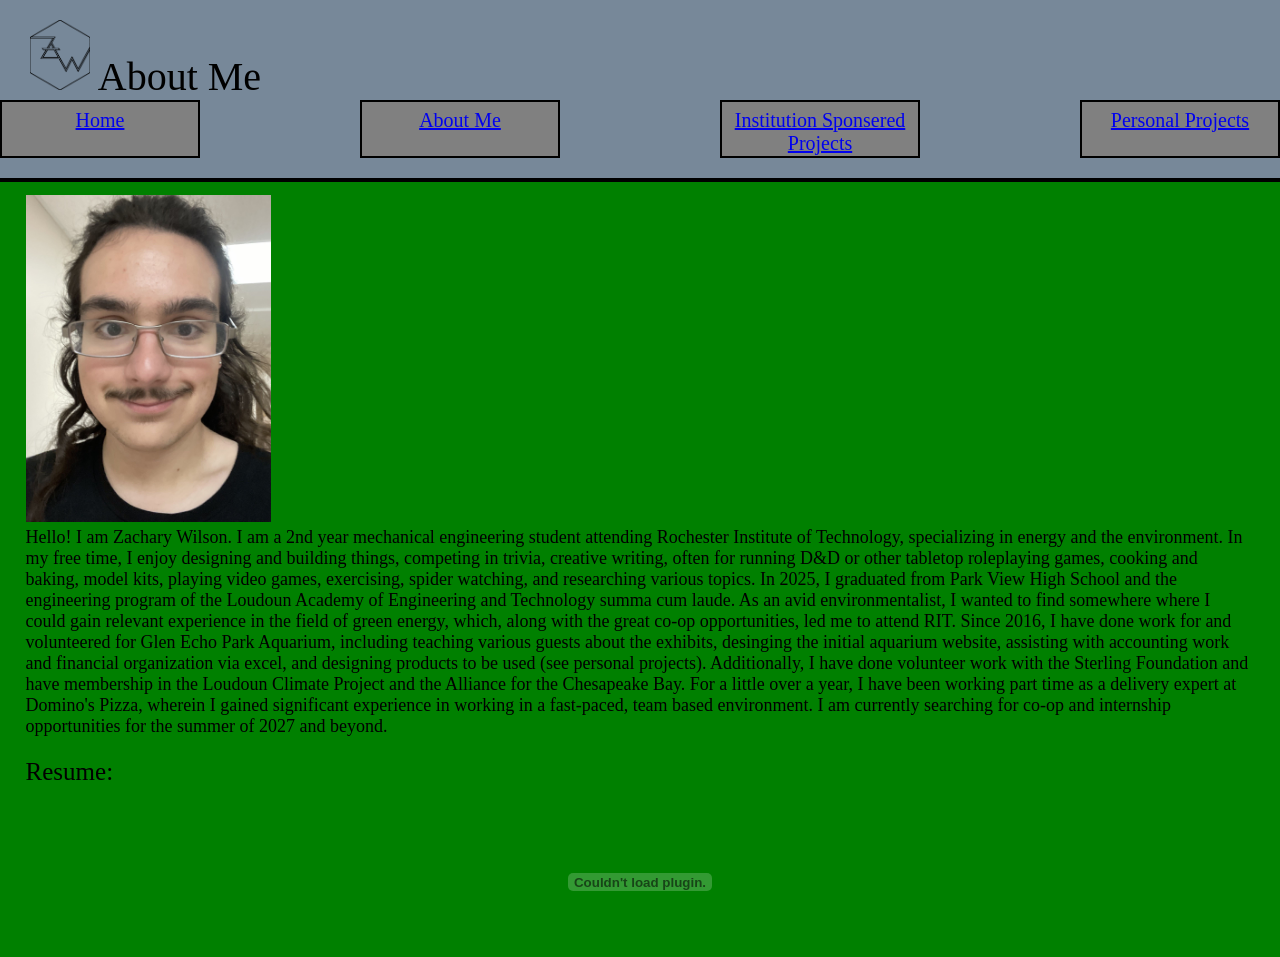
==== About.html @ 10fa4cf7 "d" ====
<!DOCTYPE html>
<html lang="en">
    <head>
        <title> About Zachary Wilson</title>
        <link rel="icon" type="image/png" href="Monogram-1.png">
    </head>
 <body style="background-color:green;">
    <link rel="stylesheet" href="style.css">
    <meta charset="UTF-8">
    <meta name="viewport" content="width=device-width, initial-scale=1.0">



    <header>
        <div style="text-align: left; margin-left: 20px; margin-right: 20px; font-size: 40px;">
        <img src="Monogram-1.png" alt="" width="60" height="70" style="padding-left: 10px;">
         About Me
        </div>
         <nav style="text-align: center; display: flex; gap: calc(100vw / 8); justify-content: center;">

            <a href="index.html" class="box" style="font-size: 20px">
                Home
            </a>

            <a href="About.html" class="box" style="font-size: 20px">
                About Me
            </a>

            <a href="Projects_inst.html" class="box" style="font-size: 20px">
                Institution Sponsered Projects
            </a>

            <a href="Projects_personal.html" class="box" style="font-size: 20px">
                Personal Projects
            </a>

         </nav>
    </header>
    <main>

<div style="font-size: 18px; padding-left:2%; padding-right:2%; padding-top:1%;">
    <div style="float: left">
        <img src="that guy.jpg" width="20%" >
    </div>
Hello! I am Zachary Wilson. I am a 2nd year mechanical engineering student attending Rochester Institute of Technology, specializing in energy and the environment. 
In my free time, I enjoy designing and building things, competing in trivia, creative writing, often for running D&D or other tabletop roleplaying games, cooking and baking, model kits, playing video games, exercising, spider watching, and researching various topics.
In 2025, I graduated from Park View High School and the engineering program of the Loudoun Academy of Engineering and Technology summa cum laude.
As an avid environmentalist, I wanted to find somewhere where I could gain relevant experience in the field of green energy, which, along with the great co-op opportunities, led me to attend RIT.
Since 2016, I have done work for and volunteered for Glen Echo Park Aquarium, including teaching various guests about the exhibits, desinging the initial aquarium website, assisting with accounting work and financial organization via excel, and designing products to be used (see personal projects).
Additionally, I have done volunteer work with the Sterling Foundation and have membership in the Loudoun Climate Project and the Alliance for the Chesapeake Bay.
For a little over a year, I have been working part time as a delivery expert at Domino's Pizza, wherein I gained significant experience in working in a fast-paced, team based environment.
I am currently searching for co-op and internship opportunities for the summer of 2027 and beyond.
<br>
<br>
    <div style="font-size:25px; text-align: left;">
    Resume:
    </div>
    <br>
        <embed src="Zachary Wilson resume 7.18.26.pdf" type="application/pdf" style="display: block; margin: 0 auto; width: 75%; height: 70%;"/>
</div>
    </main>
</body>
</html>
---- style.css ----
body {
    color: black;
    font-family: 'Times New Roman', Times, serif;
    margin: 0px;
}

header {
    position: sticky;
    background-color:lightslategray;
    top:0px;
    z-index:1000;
    background-position: center;
    padding-top: 20px;
    padding-bottom: 20px;
    padding-left: 0px;
    padding-right: 0px;
    border-bottom: 4px solid black;
}

.box {
    top:130px;
    display: inline-block;
    width: 200px;
    height: 40px;
    border: 2px solid black;
    background-color: gray;
    padding: 7px;
}
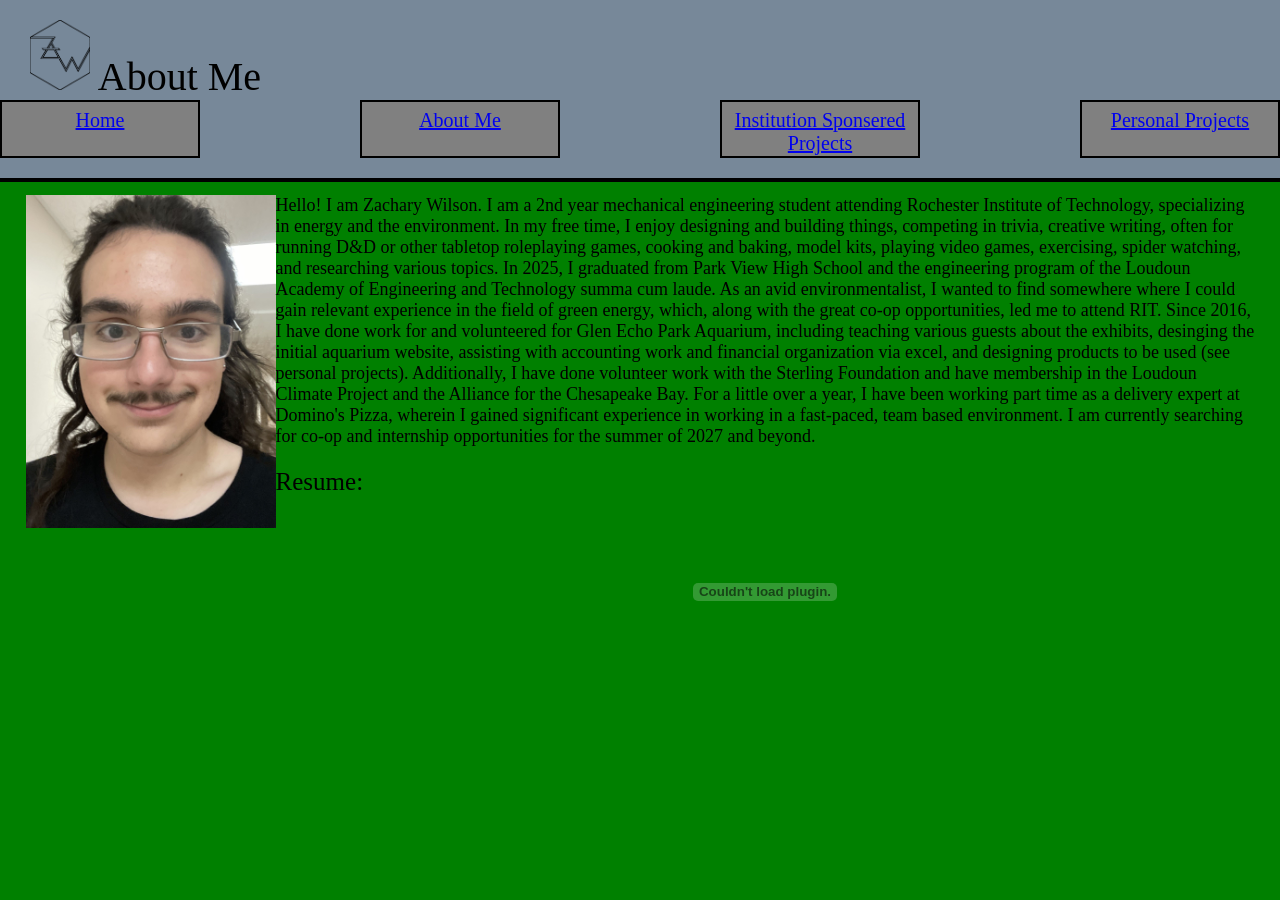
==== commit 43fd5b8d: "dd" ====
--- a/About.html
+++ b/About.html
@@ -40,7 +40,7 @@
 
 <div style="font-size: 18px; padding-left:2%; padding-right:2%; padding-top:1%;">
     <div style="float: left">
-        <img src="that guy.jpg" width="20%" >
+        <img src="that guy.jpg" width="250" >
     </div>
 Hello! I am Zachary Wilson. I am a 2nd year mechanical engineering student attending Rochester Institute of Technology, specializing in energy and the environment. 
 In my free time, I enjoy designing and building things, competing in trivia, creative writing, often for running D&D or other tabletop roleplaying games, cooking and baking, model kits, playing video games, exercising, spider watching, and researching various topics.
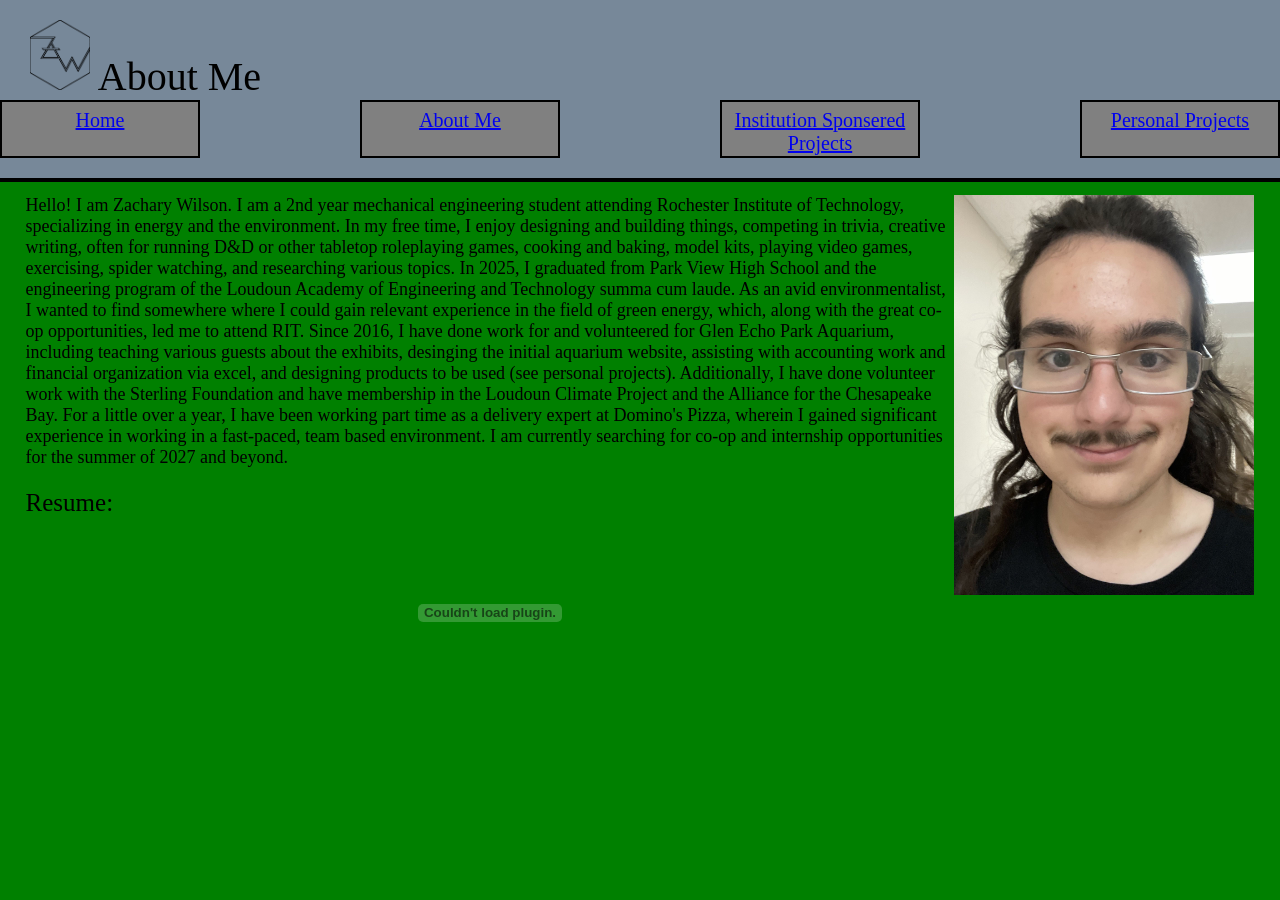
==== commit a3229da4: "d" ====
--- a/About.html
+++ b/About.html
@@ -39,8 +39,8 @@
     <main>
 
 <div style="font-size: 18px; padding-left:2%; padding-right:2%; padding-top:1%;">
-    <div style="float: left">
-        <img src="that guy.jpg" width="250" >
+    <div style="float: right">
+        <img src="that guy.jpg" width="300" >
     </div>
 Hello! I am Zachary Wilson. I am a 2nd year mechanical engineering student attending Rochester Institute of Technology, specializing in energy and the environment. 
 In my free time, I enjoy designing and building things, competing in trivia, creative writing, often for running D&D or other tabletop roleplaying games, cooking and baking, model kits, playing video games, exercising, spider watching, and researching various topics.
@@ -56,7 +56,7 @@
     Resume:
     </div>
     <br>
-        <embed src="Zachary Wilson resume 7.18.26.pdf" type="application/pdf" style="display: block; margin: 0 auto; width: 75%; height: 70%;"/>
+        <embed src="Zachary Wilson resume 7.18.26.pdf" type="application/pdf" style="display: block; margin: 0 auto; width: 75%; height: 750;"/>
 </div>
     </main>
 </body>
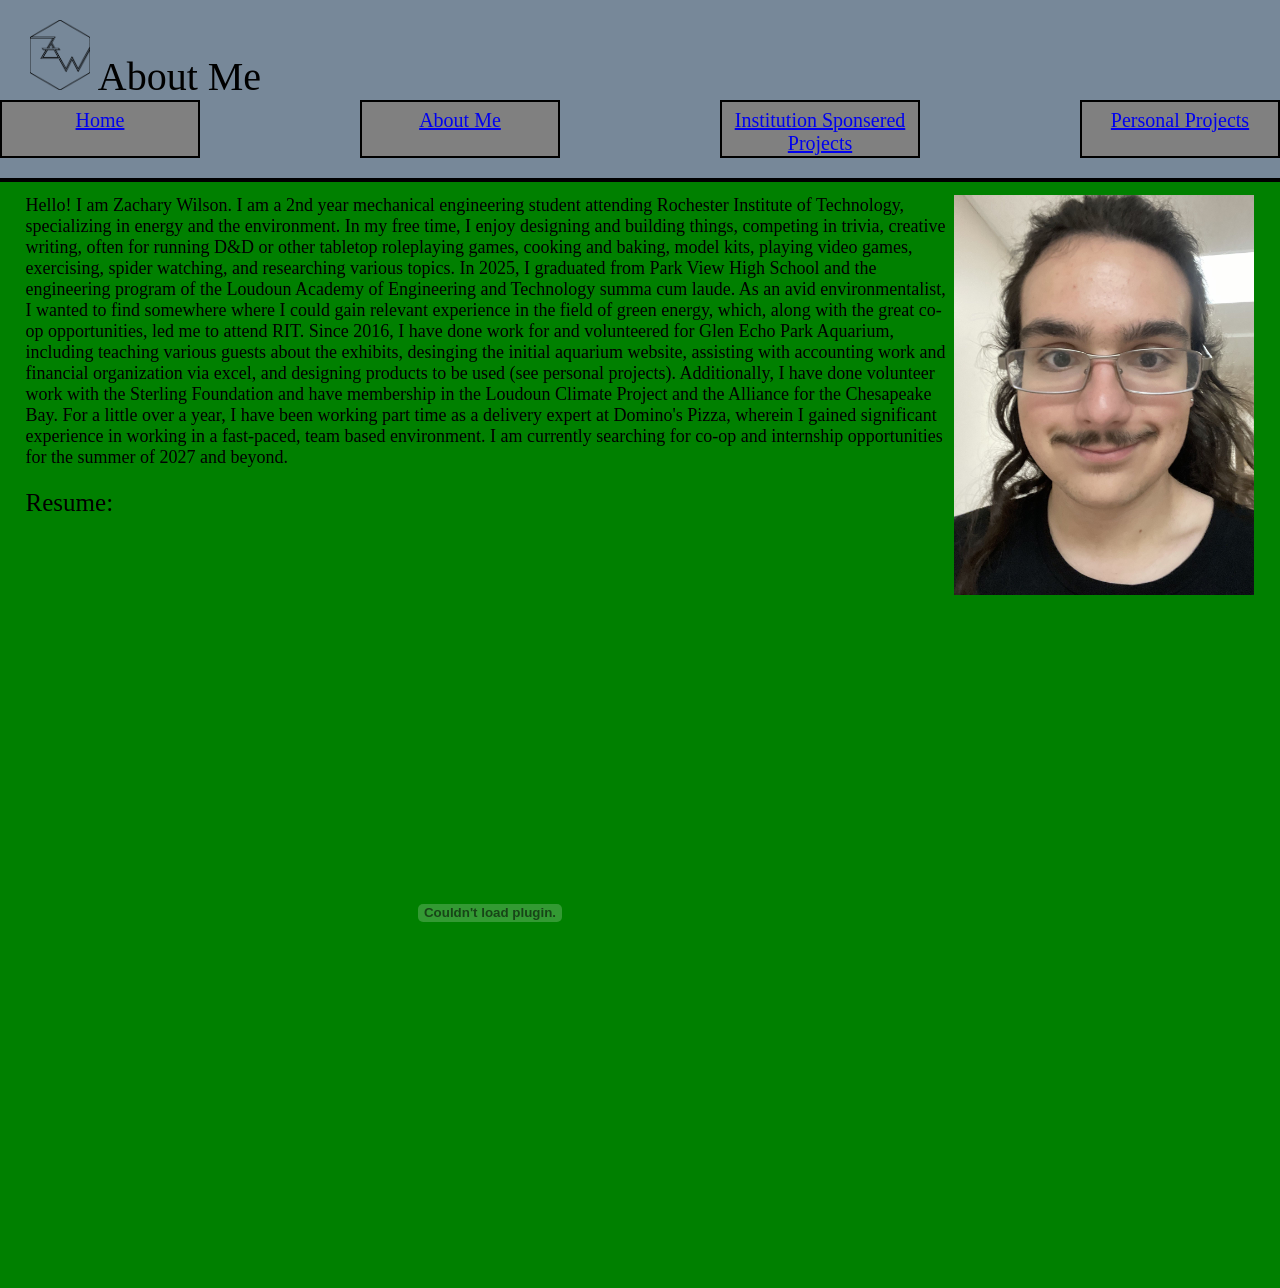
==== commit 5fb30607: "pixels (2016)" ====
--- a/About.html
+++ b/About.html
@@ -56,7 +56,7 @@
     Resume:
     </div>
     <br>
-        <embed src="Zachary Wilson resume 7.18.26.pdf" type="application/pdf" style="display: block; margin: 0 auto; width: 75%; height: 750;"/>
+        <embed src="Zachary Wilson resume 7.18.26.pdf" type="application/pdf" style="display: block; margin: 0 auto; width: 75%; height: 750px;"/>
 </div>
     </main>
 </body>
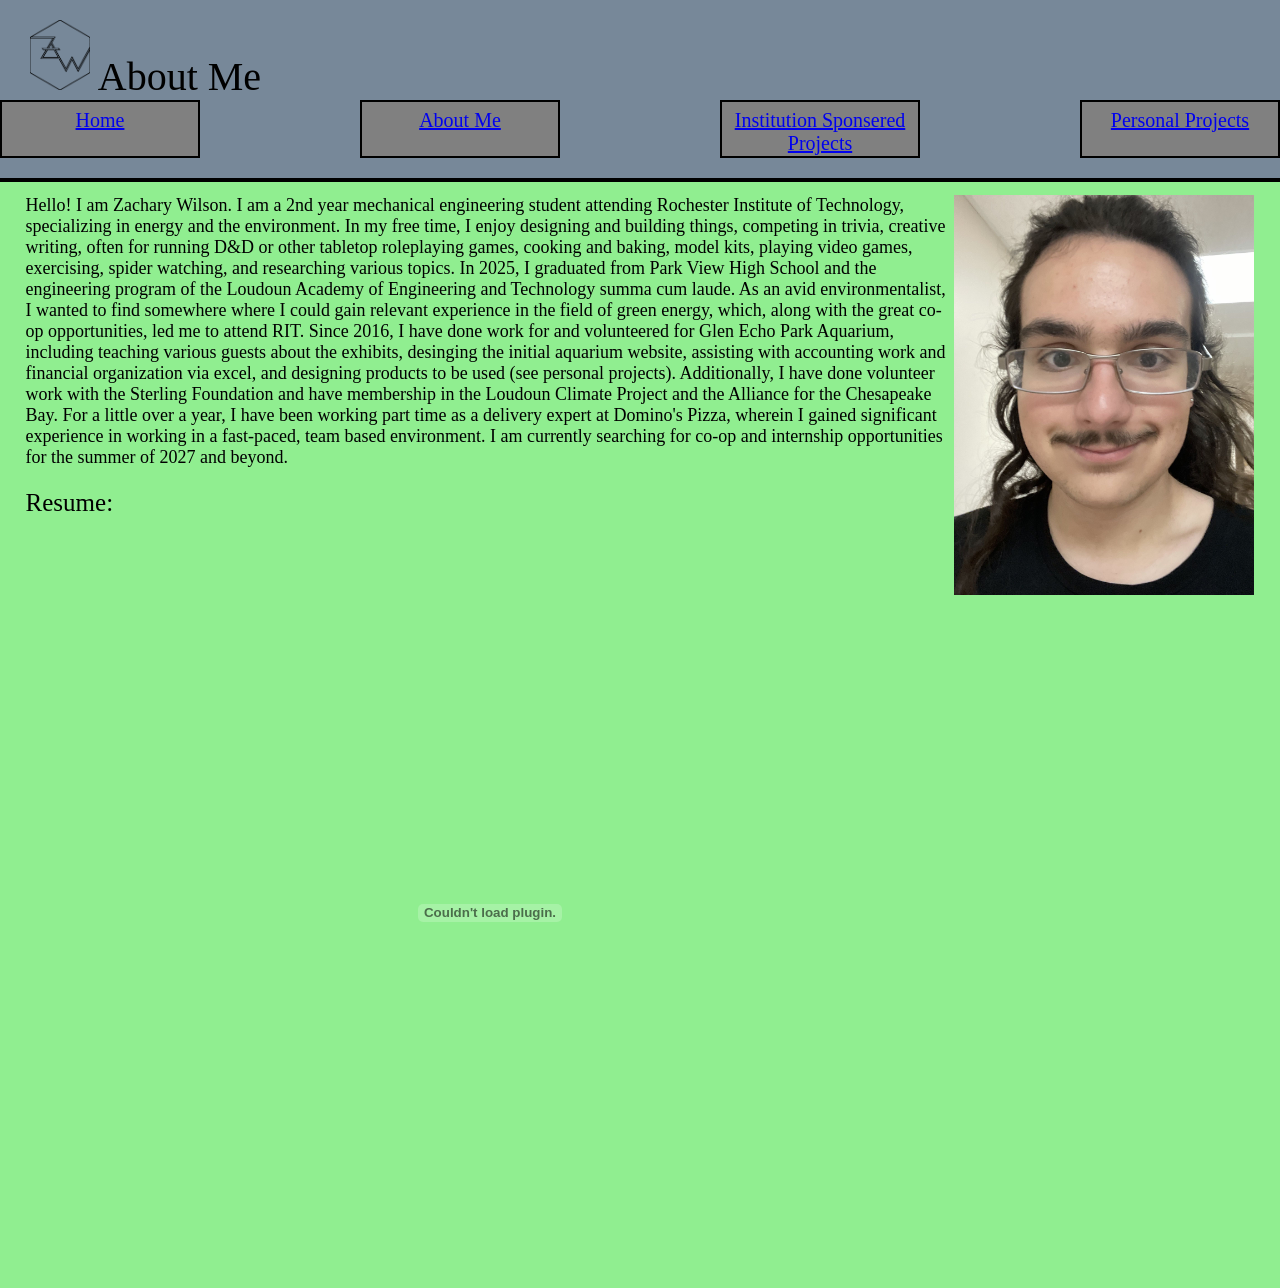
==== commit 20d4e0b9: "green" ====
--- a/About.html
+++ b/About.html
@@ -4,7 +4,7 @@
         <title> About Zachary Wilson</title>
         <link rel="icon" type="image/png" href="Monogram-1.png">
     </head>
- <body style="background-color:green;">
+ <body style="background-color:lightgreen;">
     <link rel="stylesheet" href="style.css">
     <meta charset="UTF-8">
     <meta name="viewport" content="width=device-width, initial-scale=1.0">
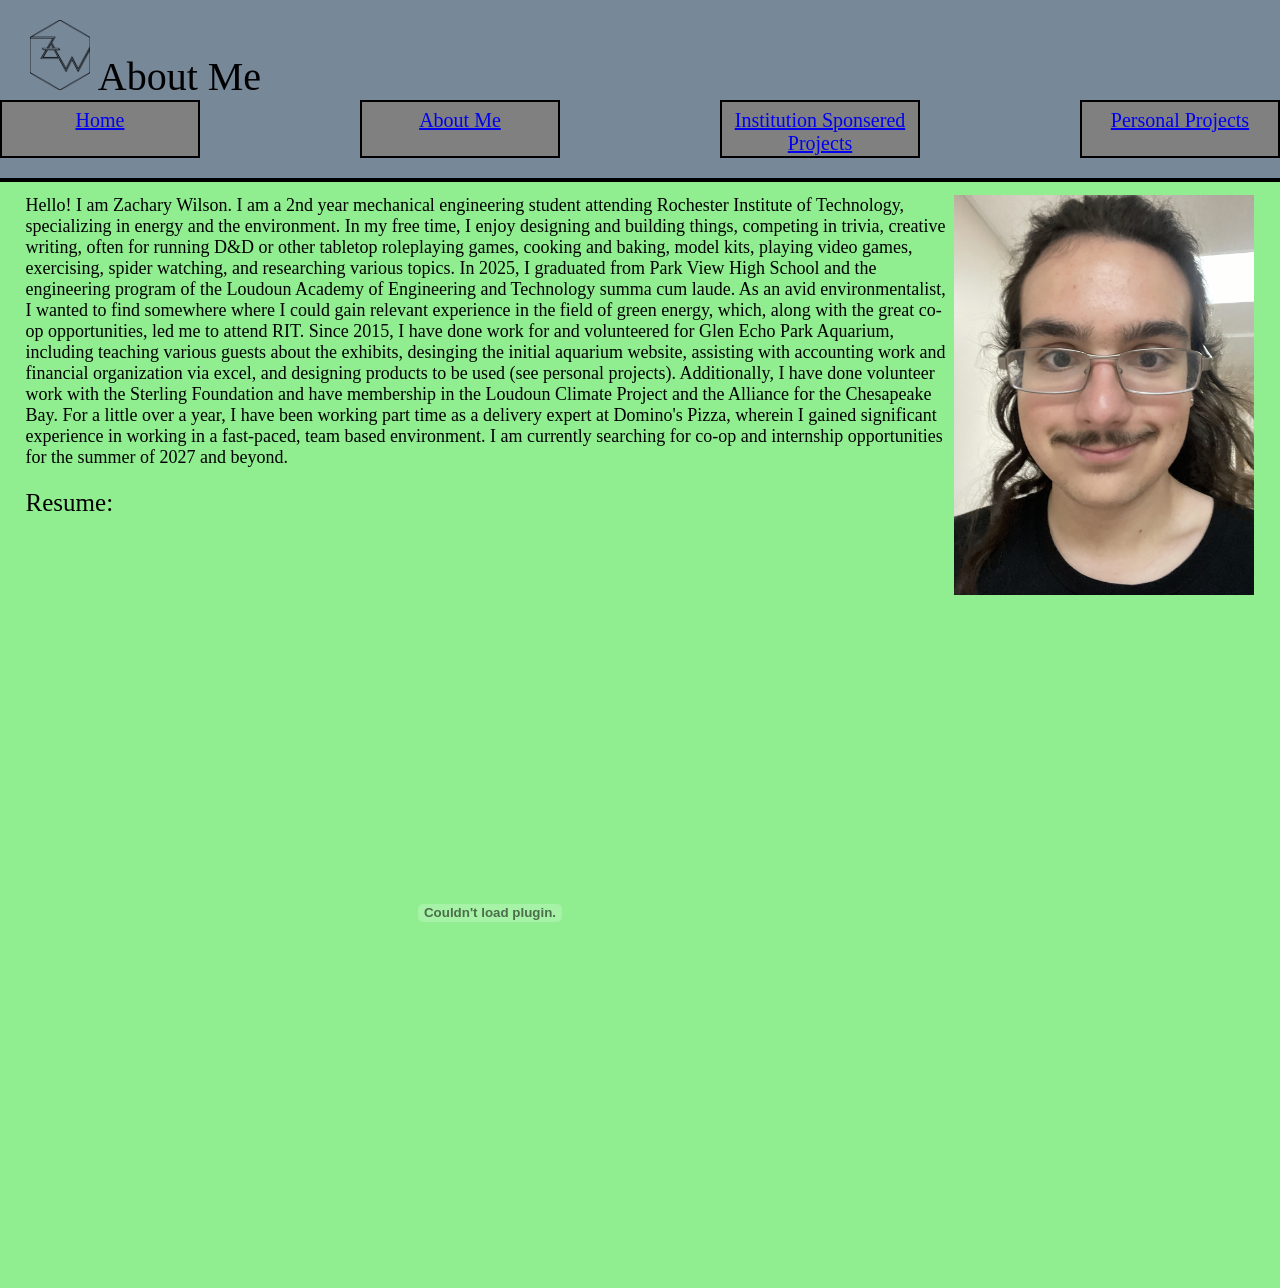
==== commit 64d37436: "green" ====
--- a/About.html
+++ b/About.html
@@ -46,7 +46,7 @@
 In my free time, I enjoy designing and building things, competing in trivia, creative writing, often for running D&D or other tabletop roleplaying games, cooking and baking, model kits, playing video games, exercising, spider watching, and researching various topics.
 In 2025, I graduated from Park View High School and the engineering program of the Loudoun Academy of Engineering and Technology summa cum laude.
 As an avid environmentalist, I wanted to find somewhere where I could gain relevant experience in the field of green energy, which, along with the great co-op opportunities, led me to attend RIT.
-Since 2016, I have done work for and volunteered for Glen Echo Park Aquarium, including teaching various guests about the exhibits, desinging the initial aquarium website, assisting with accounting work and financial organization via excel, and designing products to be used (see personal projects).
+Since 2015, I have done work for and volunteered for Glen Echo Park Aquarium, including teaching various guests about the exhibits, desinging the initial aquarium website, assisting with accounting work and financial organization via excel, and designing products to be used (see personal projects).
 Additionally, I have done volunteer work with the Sterling Foundation and have membership in the Loudoun Climate Project and the Alliance for the Chesapeake Bay.
 For a little over a year, I have been working part time as a delivery expert at Domino's Pizza, wherein I gained significant experience in working in a fast-paced, team based environment.
 I am currently searching for co-op and internship opportunities for the summer of 2027 and beyond.
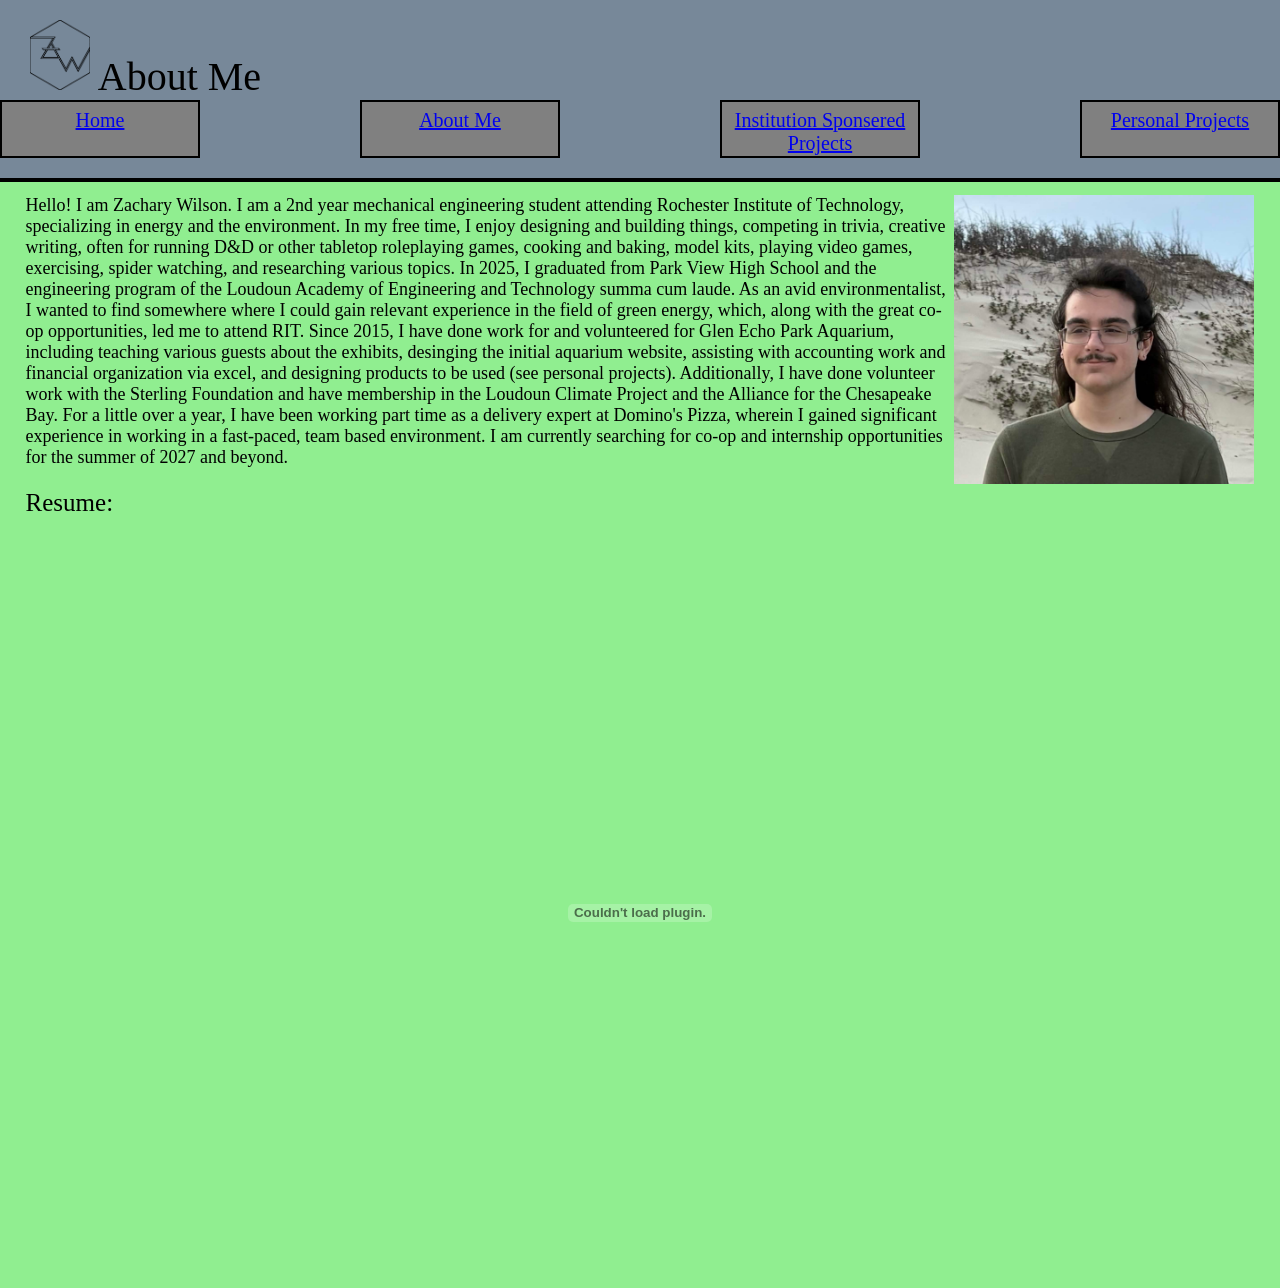
==== commit e20f7a02: "swapped photo" ====
--- a/About.html
+++ b/About.html
@@ -40,7 +40,7 @@
 
 <div style="font-size: 18px; padding-left:2%; padding-right:2%; padding-top:1%;">
     <div style="float: right">
-        <img src="that guy.jpg" width="300" >
+        <img src="Zachary.jpg" width="300" >
     </div>
 Hello! I am Zachary Wilson. I am a 2nd year mechanical engineering student attending Rochester Institute of Technology, specializing in energy and the environment. 
 In my free time, I enjoy designing and building things, competing in trivia, creative writing, often for running D&D or other tabletop roleplaying games, cooking and baking, model kits, playing video games, exercising, spider watching, and researching various topics.
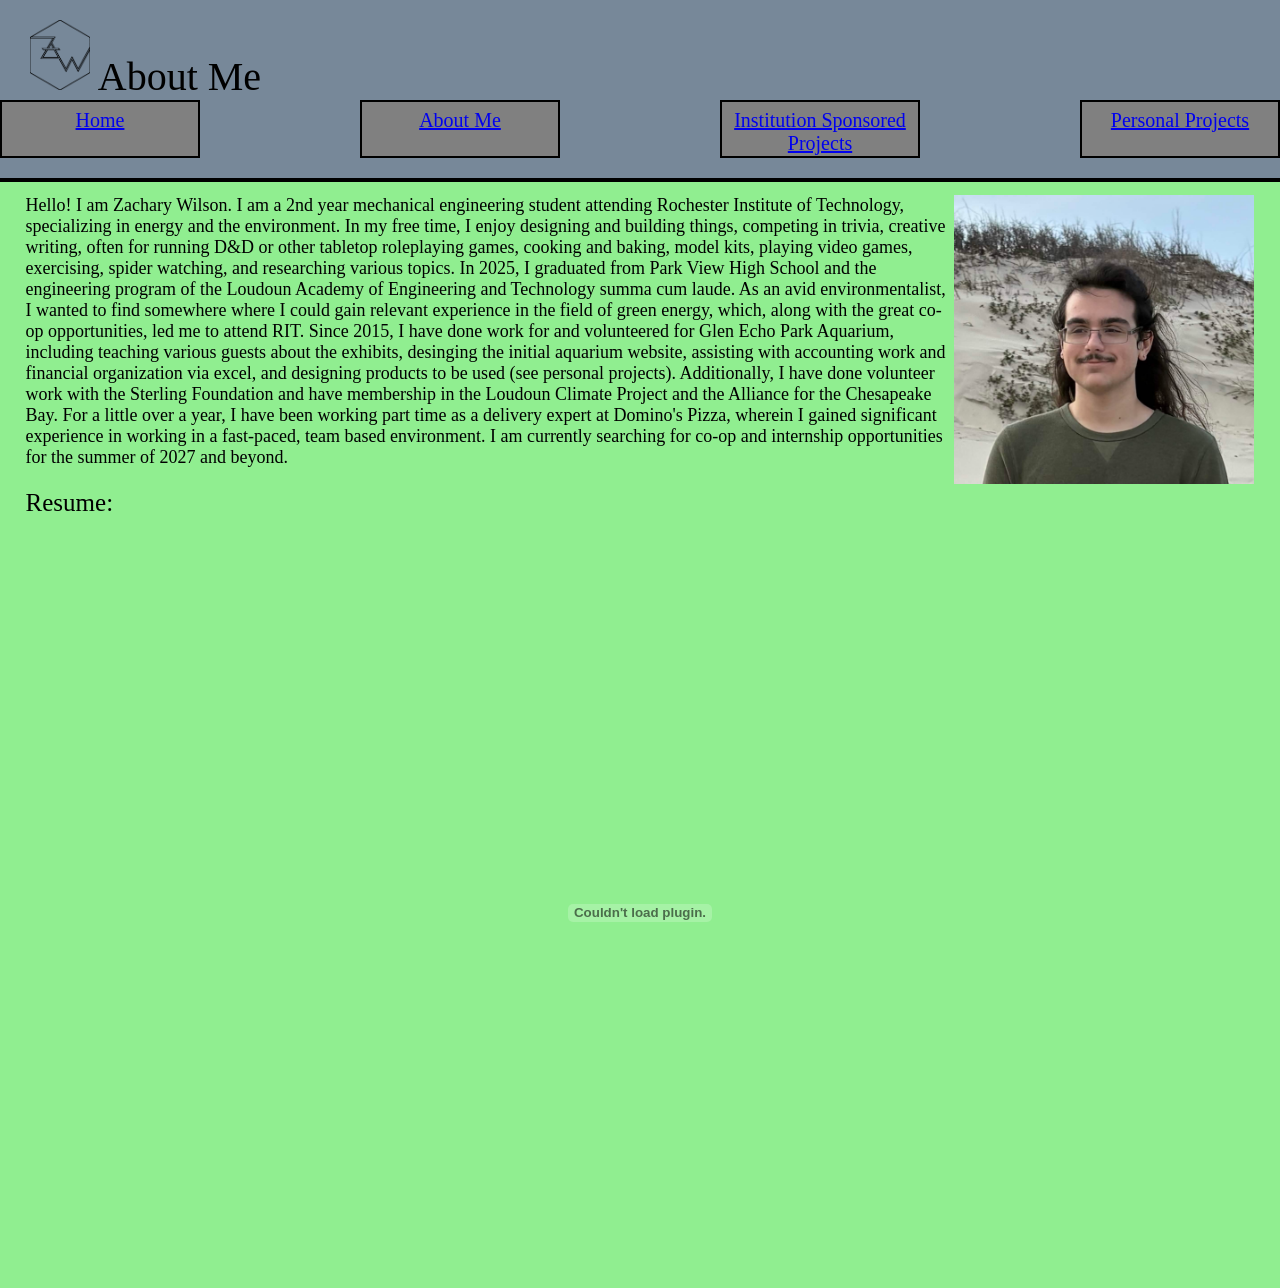
==== commit fea30502: "A ton of stuff" ====
--- a/About.html
+++ b/About.html
@@ -27,7 +27,7 @@
             </a>
 
             <a href="Projects_inst.html" class="box" style="font-size: 20px">
-                Institution Sponsered Projects
+                Institution Sponsored Projects
             </a>
 
             <a href="Projects_personal.html" class="box" style="font-size: 20px">
@@ -56,7 +56,7 @@
     Resume:
     </div>
     <br>
-        <embed src="Zachary Wilson resume 7.18.26.pdf" type="application/pdf" style="display: block; margin: 0 auto; width: 75%; height: 750px;"/>
+        <embed src="ZAWilson Resume 10.3.2026.pdf" type="application/pdf" style="display: block; margin: 0 auto; width: 75%; height: 750px;"/>
 </div>
     </main>
 </body>
--- a/style.css
+++ b/style.css
@@ -25,4 +25,15 @@
     border: 2px solid black;
     background-color: gray;
     padding: 7px;
-}   +}   
+
+.projbox{
+    position:relative;
+    display: flex;
+    margin: 1rem auto;
+    width: 90vw;
+    padding: 1rem;
+    border: 1px solid black;
+    background-color: slategray;
+    justify-content: center;
+}
